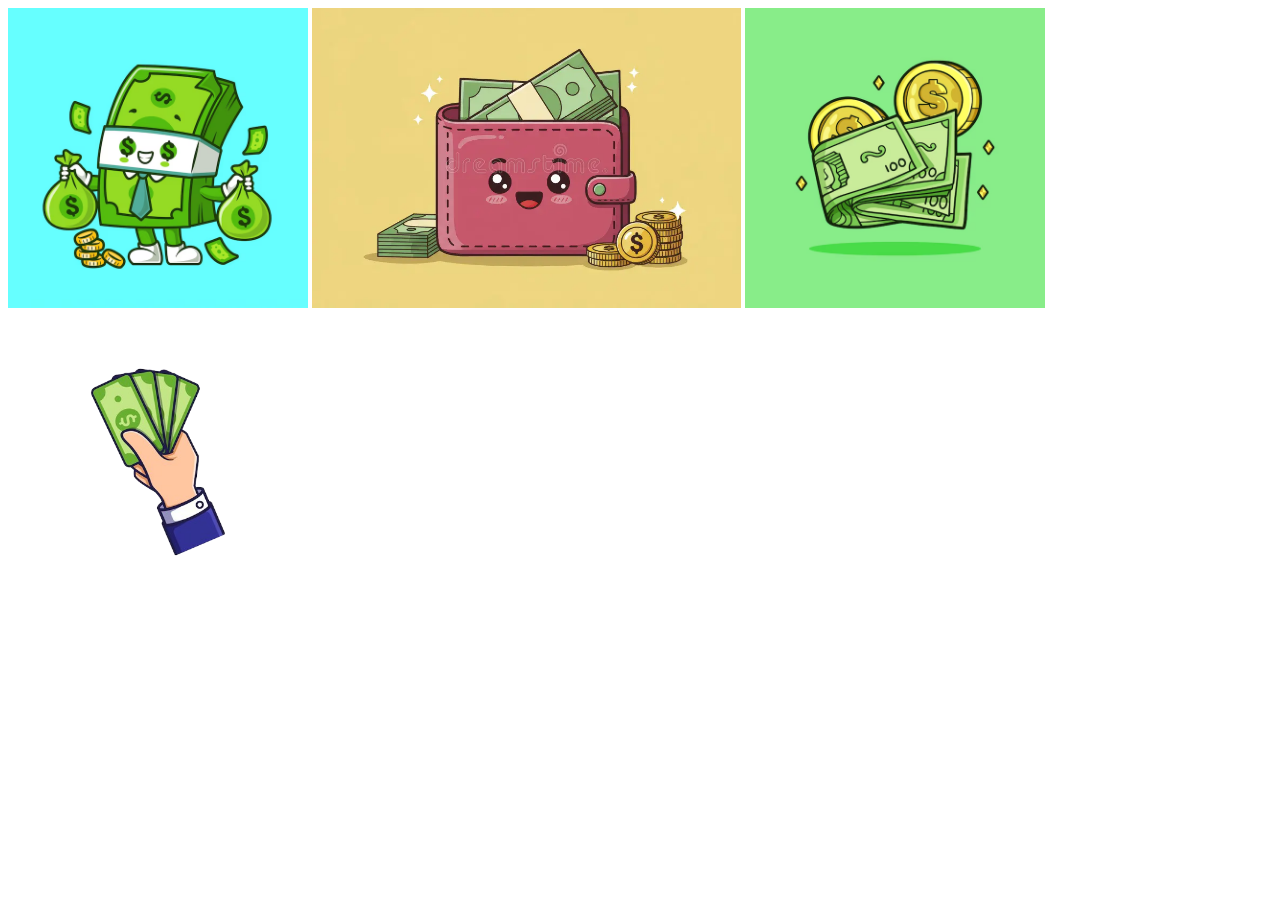
==== Index.html @ 17e91061 "Add files via upload" ====
<!DOCTYPE html>
<html lang="en">
<head>
    <meta charset="UTF-8">
    <meta name="viewport" content="width=device-width, initial-scale=1.0">
    <title>MONEY</title>
    <link rel="stylesheet" href="style.css">
</head>
<body>
    <img src="cute-money-holding-money-bag-with-gold-coin-cartoon-vector-icon-illustration-people-finance-flat_138676-13128.avif" alt="Money_charchter" class="charchter">
<img src="cute-wallet-cartoon-money-coins-yellow-background-adorable-smiling-face-full-paper-currency-all-great-383920644.webp" alt="wallet" class="wallet">
<img src="hand-drawn-cartoon-money-illustration_23-2150939383.avif" alt="money_fold" class="fold">
<img src="image-removebg-preview.png" alt="money_spread" class="spread">
</body>
</html>
---- style.css ----
.charchter{
width: 300px;

}
.wallet{
width: 429px;

}

.fold{ width: 300px;}

.spread {

    width: 300px;
}
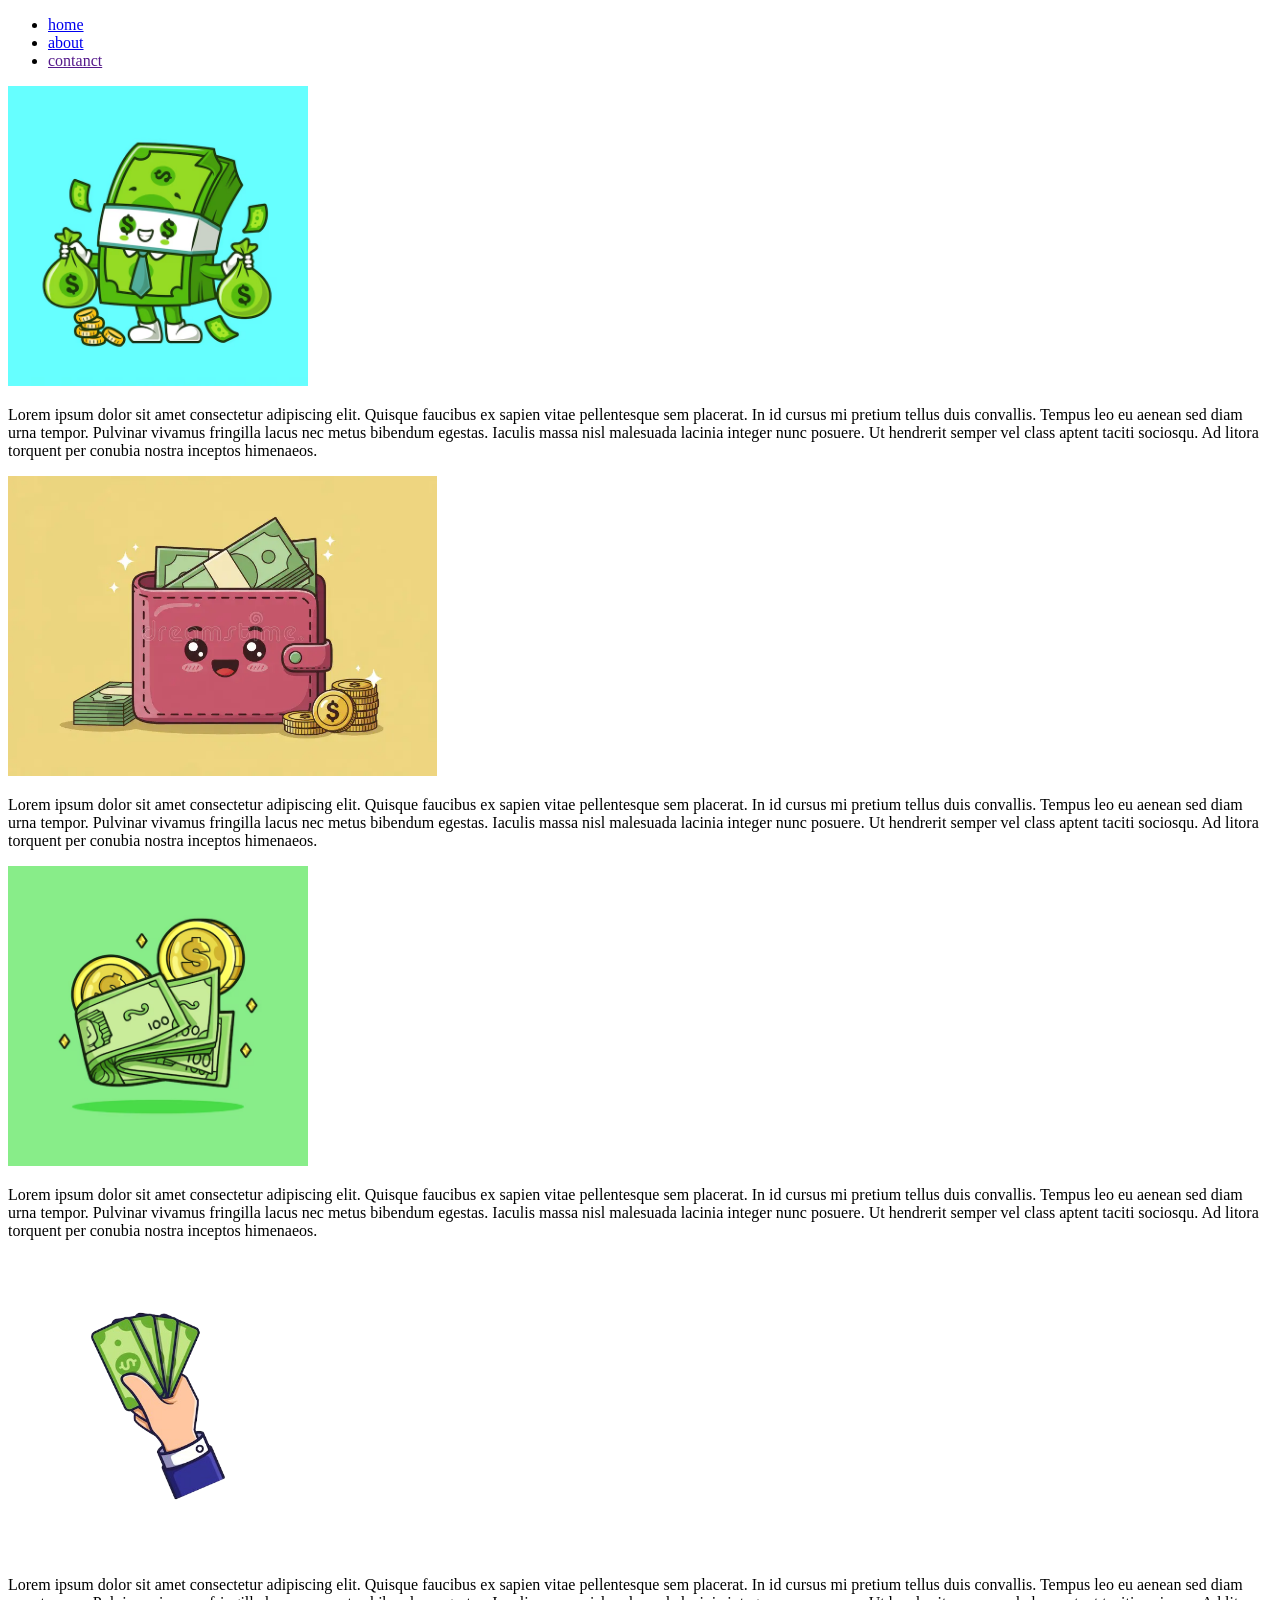
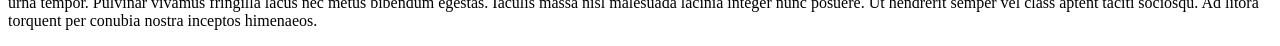
==== commit 01d49be5: "Add files via upload" ====
--- a/Index.html
+++ b/Index.html
@@ -7,9 +7,32 @@
     <link rel="stylesheet" href="style.css">
 </head>
 <body>
+<!--nav bar code-->
+<ul>
+<li><a href="Index.html">home</a></li>
+<li><a href="about.html">about</a></li>
+<li><a href=>contanct</a></li>
+</ul>
+
+
+    <div class="moneytext1">
     <img src="cute-money-holding-money-bag-with-gold-coin-cartoon-vector-icon-illustration-people-finance-flat_138676-13128.avif" alt="Money_charchter" class="charchter">
-<img src="cute-wallet-cartoon-money-coins-yellow-background-adorable-smiling-face-full-paper-currency-all-great-383920644.webp" alt="wallet" class="wallet">
+    <div class="moneytext1">
+    <p>Lorem ipsum dolor sit amet consectetur adipiscing elit. Quisque faucibus ex sapien vitae pellentesque sem placerat. In id cursus mi pretium tellus duis convallis. Tempus leo eu aenean sed diam urna tempor. Pulvinar vivamus fringilla lacus nec metus bibendum egestas. Iaculis massa nisl malesuada lacinia integer nunc posuere. Ut hendrerit semper vel class aptent taciti sociosqu. Ad litora torquent per conubia nostra inceptos himenaeos.</p>
+    <div class="moneytext2">
+    <img src="cute-wallet-cartoon-money-coins-yellow-background-adorable-smiling-face-full-paper-currency-all-great-383920644.webp" alt="wallet" class="wallet">
+    <div class="moneytext2">
+    <p>Lorem ipsum dolor sit amet consectetur adipiscing elit. Quisque faucibus ex sapien vitae pellentesque sem placerat. In id cursus mi pretium tellus duis convallis. Tempus leo eu aenean sed diam urna tempor. Pulvinar vivamus fringilla lacus nec metus bibendum egestas. Iaculis massa nisl malesuada lacinia integer nunc posuere. Ut hendrerit semper vel class aptent taciti sociosqu. Ad litora torquent per conubia nostra inceptos himenaeos.</p>
+   
 <img src="hand-drawn-cartoon-money-illustration_23-2150939383.avif" alt="money_fold" class="fold">
+<div class="moneytext3">
+<p>Lorem ipsum dolor sit amet consectetur adipiscing elit. Quisque faucibus ex sapien vitae pellentesque sem placerat. In id cursus mi pretium tellus duis convallis. Tempus leo eu aenean sed diam urna tempor. Pulvinar vivamus fringilla lacus nec metus bibendum egestas. Iaculis massa nisl malesuada lacinia integer nunc posuere. Ut hendrerit semper vel class aptent taciti sociosqu. Ad litora torquent per conubia nostra inceptos himenaeos.</p>
+<div class="moneytext3">
 <img src="image-removebg-preview.png" alt="money_spread" class="spread">
+<div class="moneytext4">
+<p>Lorem ipsum dolor sit amet consectetur adipiscing elit. Quisque faucibus ex sapien vitae pellentesque sem placerat. In id cursus mi pretium tellus duis convallis. Tempus leo eu aenean sed diam urna tempor. Pulvinar vivamus fringilla lacus nec metus bibendum egestas. Iaculis massa nisl malesuada lacinia integer nunc posuere. Ut hendrerit semper vel class aptent taciti sociosqu. Ad litora torquent per conubia nostra inceptos himenaeos.</p>
+<div class="moneytext4">
+
+
 </body>
 </html>
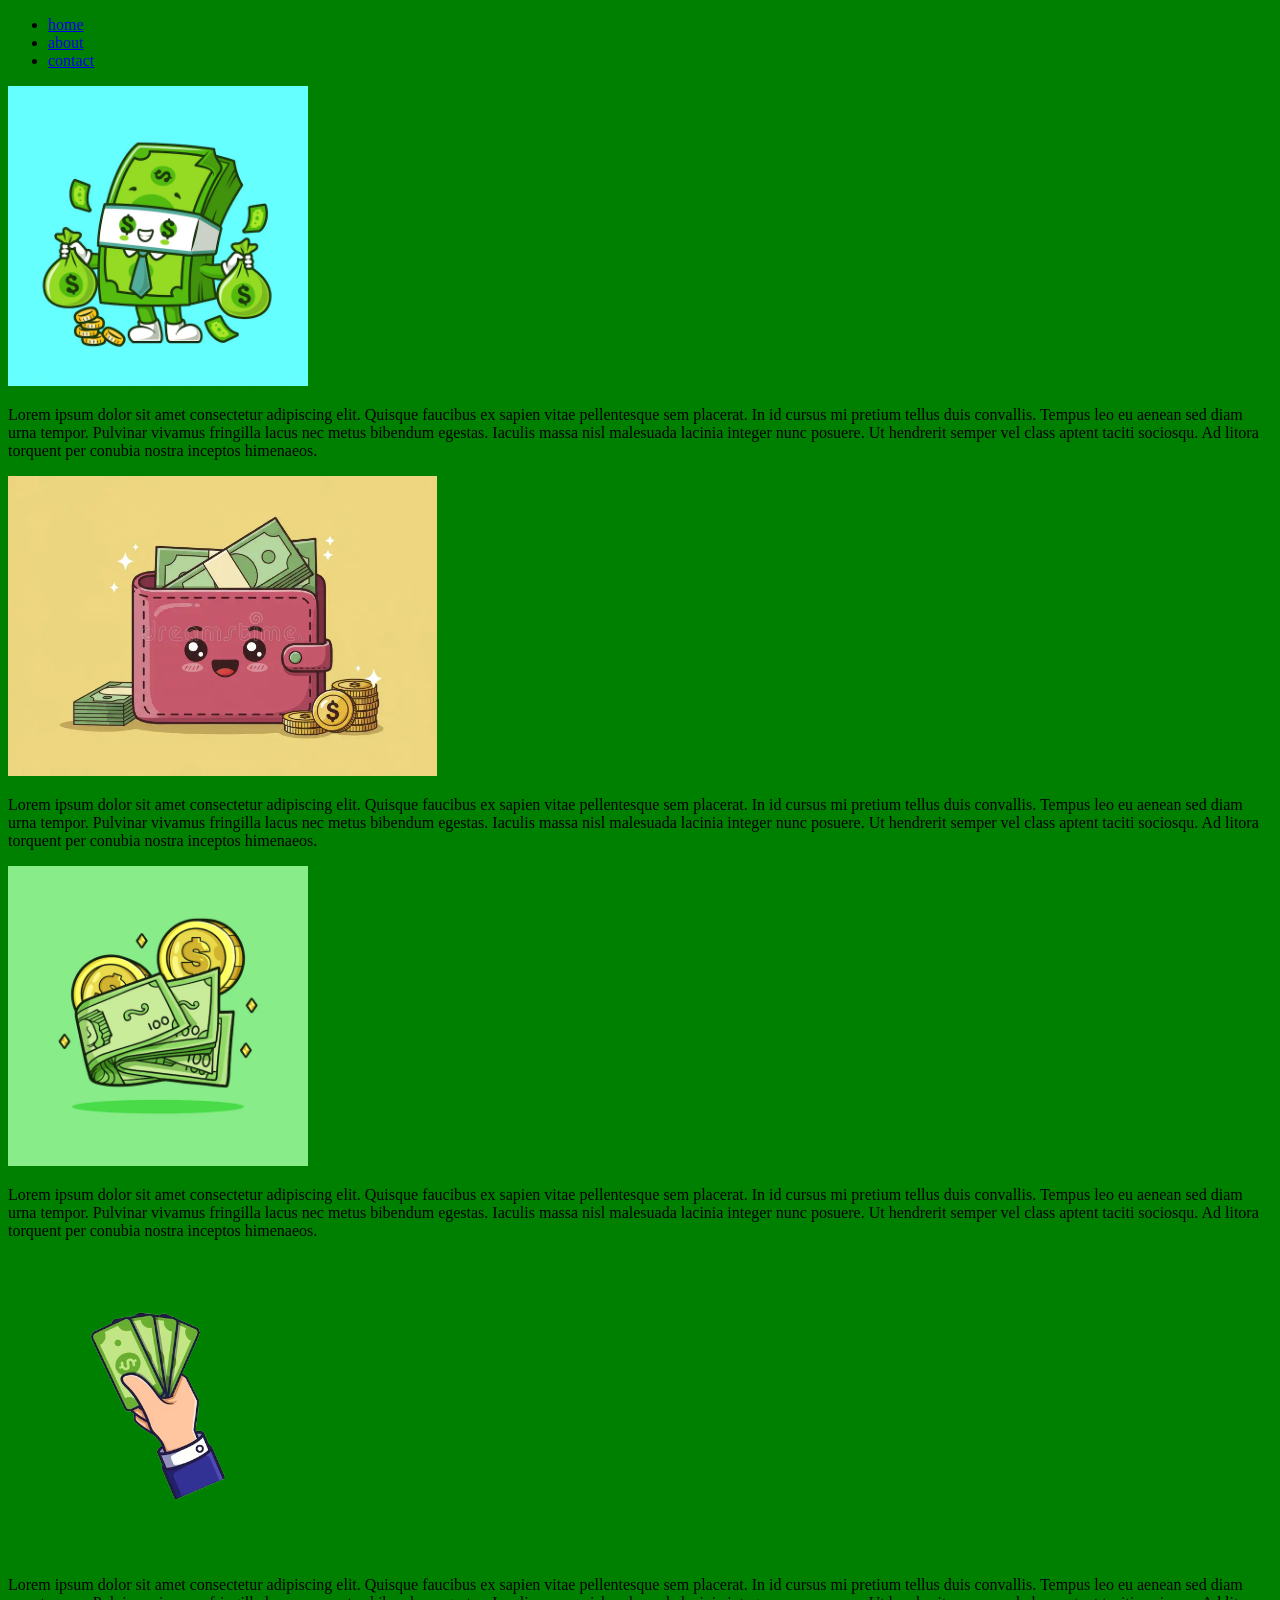
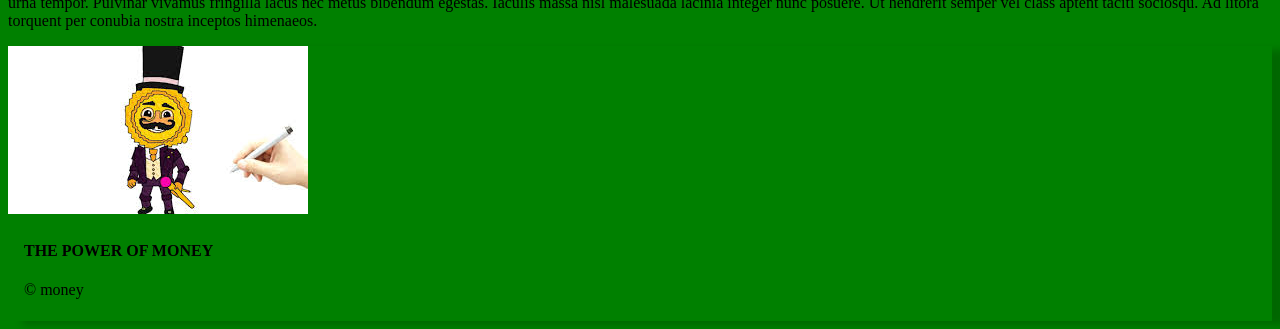
==== commit e35aaaeb: "Add files via upload" ====
--- a/Index.html
+++ b/Index.html
@@ -5,13 +5,14 @@
     <meta name="viewport" content="width=device-width, initial-scale=1.0">
     <title>MONEY</title>
     <link rel="stylesheet" href="style.css">
+    <script src="script.js"></script>
 </head>
 <body>
 <!--nav bar code-->
 <ul>
 <li><a href="Index.html">home</a></li>
 <li><a href="about.html">about</a></li>
-<li><a href=>contanct</a></li>
+<li><a href="contact.html">contact</a></li>
 </ul>
 
 
@@ -33,6 +34,14 @@
 <p>Lorem ipsum dolor sit amet consectetur adipiscing elit. Quisque faucibus ex sapien vitae pellentesque sem placerat. In id cursus mi pretium tellus duis convallis. Tempus leo eu aenean sed diam urna tempor. Pulvinar vivamus fringilla lacus nec metus bibendum egestas. Iaculis massa nisl malesuada lacinia integer nunc posuere. Ut hendrerit semper vel class aptent taciti sociosqu. Ad litora torquent per conubia nostra inceptos himenaeos.</p>
 <div class="moneytext4">
 
-
+    <div class="card">
+        <img src="Money_man.jpg" alt="Avatar" >
+        <div class="card"></div>
+        <div class="container">
+          <h4><b>THE POWER OF MONEY</b></h4>
+          <p>&copy; money</p>
+          <div class="container">
+        </div>
+      </div>
 </body>
 </html>
--- a/style.css
+++ b/style.css
@@ -1,3 +1,9 @@
+body{
+background-color: green;
+
+
+
+}
 .charchter{
 width: 300px;
 
@@ -12,4 +18,19 @@
 .spread {
 
     width: 300px;
-}+}
+.card {
+ box-shadow: 14px 4px 8px 0 rgba(0,0,0,0.2);
+    transition: 0.3s;
+    size: 30px;
+  }
+  
+
+  .card:hover {
+    box-shadow: 0 8px 16px 0 rgba(0,0,0,0.2);
+  }
+
+
+  .container {
+    padding: 2px 16px;
+  }
